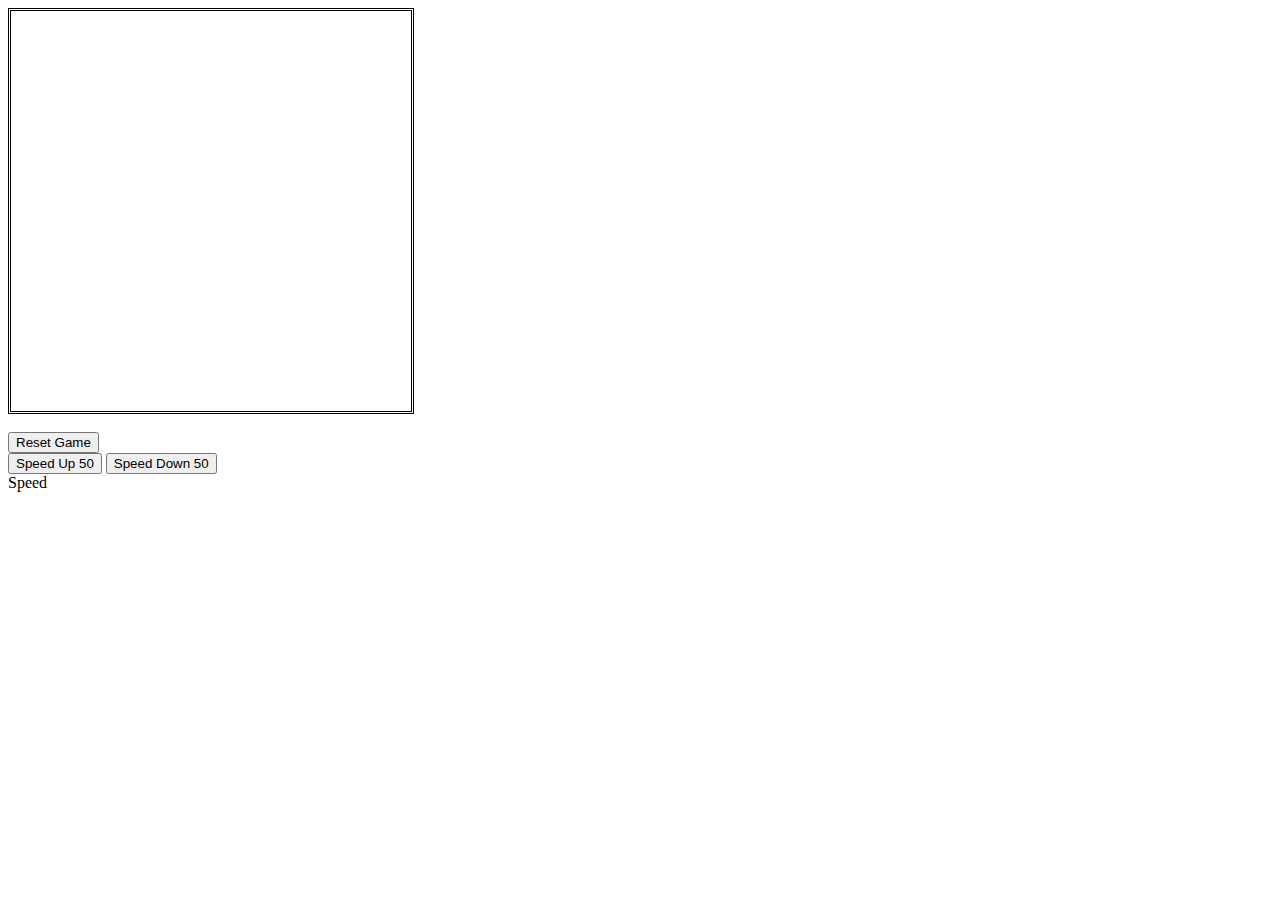
==== SnakeProj1/snake-home.html @ 69430228 "Housekeeping" ====
<!DOCTYPE html>
<html>
<head>
    <title>Snake Game</title>

    <script src="external/jquery-1.10.2.js"></script>
    <script src="external/jquery.tmpl.js"></script>

    <script src="js/global/global.js"></script>
    <script src="js/utils/html-templates.js"></script>
    <script src="js/utils/object-evaluator.js"></script>
    <script src="js/class-manager/class-manager.js"></script>
    <script src="js/input-manager/input-manager.js"></script>
    <script src="js/food/food.js"></script>
    <script src="js/snake/snake.js"></script>
    <script src="js/board-manager/board-manager.js"></script>
    <script src="js/game-logic/game-logic.js"></script>
    <script src="js/debugging/debugging.js"></script>


    <link rel="stylesheet" type="text/css" href="css/board-style.css">
    <link rel="stylesheet" type="text/css" href="css/default.css">
    <link rel="stylesheet" type="text/css" href="js/board-manager/board-manager.css">

    <script>
        $(function () {
            GameLogic.initialize();
            GameLogic.run();
        });
    </script>


</head>
<body>
<div id="gameBoard">
</div>
<br>
<button id="resetButton" type="reset">Reset Game</button>
<br>
<button id="speedUp" type="button">Speed Up 50</button>
<button id="speedDown" type="button">Speed Down 50</button>
<br>
<span id="speedStatus">Speed</span>

</body>
</html>
---- SnakeProj1/css/board-style.css ----
#gameBoard{
    border: 3px double black;
    height: 400px;
    width: 400px;
    position: relative;
}
---- SnakeProj1/css/default.css ----
.vertically-centered{
    display: inline-block;
    vertical-align: top;
    height: 10px;
    width: 10px;

}
---- SnakeProj1/js/board-manager/board-manager.css ----
.row-class{
    position: relative;
    height: 10px;
}

.default-class{
    background-color: white;
    position: relative;
}

.food-class{
    background-color: red;
    border-radius: 5px;
}

.snake-class{
    background-color: green;
    border-radius: 3px;
}

.hole-class{
    background-color: black;
    border-radius: 5px;
}

#gameBoard .nodeClass{

}

#gameBoard .snakeClass{

}

#gameBoard .node-class.food-class{
    background-color: red;
}

#gameBoard .nodeClass.snake-class{
    background-color: green;
}
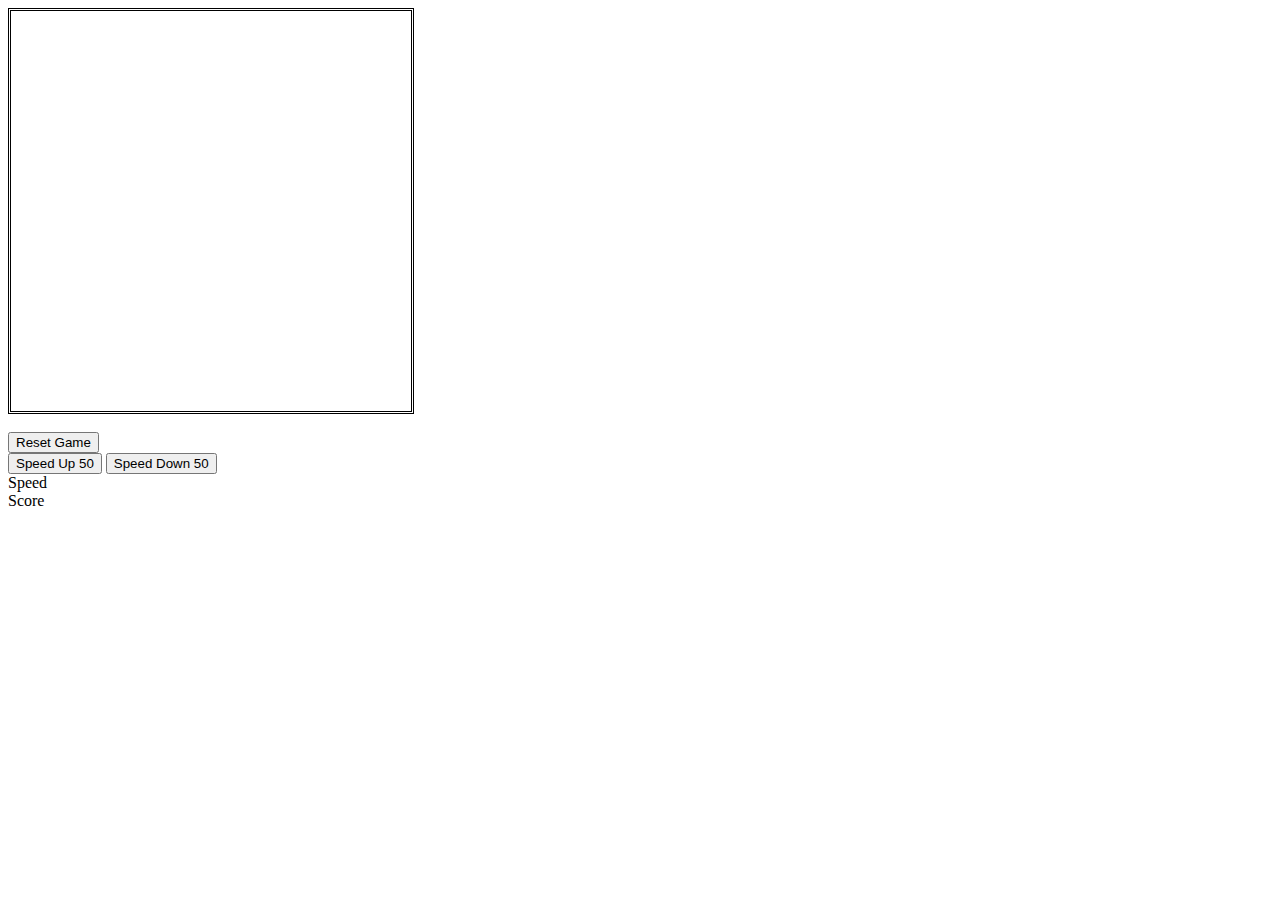
==== commit 4e0675f6: "Added Holes Logic" ====
--- a/SnakeProj1/snake-home.html
+++ b/SnakeProj1/snake-home.html
@@ -11,6 +11,7 @@
     <script src="js/utils/object-evaluator.js"></script>
     <script src="js/class-manager/class-manager.js"></script>
     <script src="js/input-manager/input-manager.js"></script>
+    <script src="js/holes-logic/holes-logic.js"></script>
     <script src="js/food/food.js"></script>
     <script src="js/snake/snake.js"></script>
     <script src="js/board-manager/board-manager.js"></script>
@@ -41,6 +42,8 @@
 <button id="speedDown" type="button">Speed Down 50</button>
 <br>
 <span id="speedStatus">Speed</span>
+<br>
+<span id ="score">Score</span>
 
 </body>
 </html>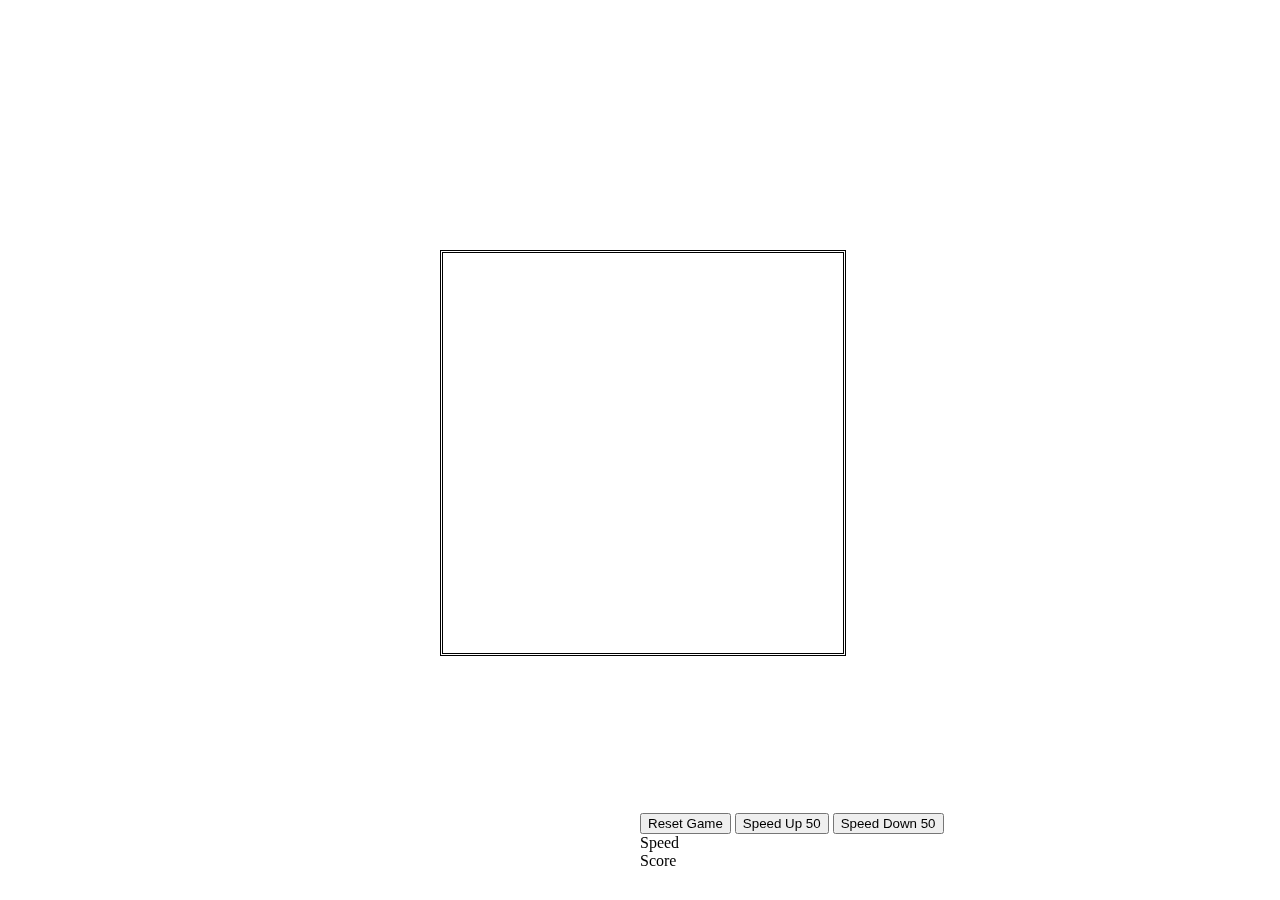
==== commit e43647a7: "Lunch Break" ====
--- a/SnakeProj1/snake-home.html
+++ b/SnakeProj1/snake-home.html
@@ -17,6 +17,7 @@
     <script src="js/board-manager/board-manager.js"></script>
     <script src="js/game-logic/game-logic.js"></script>
     <script src="js/debugging/debugging.js"></script>
+    <script src="js/display-manager/display-manager.js"></script>
 
 
     <link rel="stylesheet" type="text/css" href="css/board-style.css">
@@ -33,17 +34,20 @@
 
 </head>
 <body>
-<div id="gameBoard">
+<div id="game-board">
 </div>
-<br>
-<button id="resetButton" type="reset">Reset Game</button>
-<br>
-<button id="speedUp" type="button">Speed Up 50</button>
-<button id="speedDown" type="button">Speed Down 50</button>
-<br>
-<span id="speedStatus">Speed</span>
-<br>
-<span id ="score">Score</span>
+<div id="control-board">
+    <button id="resetButton" type="reset">Reset Game</button>
+    <button id="speedUp" type="button">Speed Up 50</button>
+    <button id="speedDown" type="button">Speed Down 50</button>
+    <br>
+    <span id="speedStatus">Speed</span>
+    <br>
+    <span id ="score">Score</span>
+    <br>
+    <span id="hi-score"></span>
+</div>
+
 
 </body>
 </html>--- a/SnakeProj1/css/board-style.css
+++ b/SnakeProj1/css/board-style.css
@@ -1,8 +1,18 @@
-#gameBoard{
+#game-board {
     border: 3px double black;
     height: 400px;
     width: 400px;
-    position: relative;
+    top: 50%;
+    left: 50%;
+    margin-top: -200px;
+    margin-left: -200px;
+    position: fixed;
 }
 
+#control-board{
+    position: fixed;
+    margin-bottom: 10px;
+    bottom: 20px;
+    left: 50%;
+}
 
--- a/SnakeProj1/js/board-manager/board-manager.css
+++ b/SnakeProj1/js/board-manager/board-manager.css
@@ -23,19 +23,19 @@
     border-radius: 5px;
 }
 
-#gameBoard .nodeClass{
+#game-board .nodeClass{
 
 }
 
-#gameBoard .snakeClass{
+#game-board .snakeClass{
 
 }
 
-#gameBoard .node-class.food-class{
+#game-board .node-class.food-class{
     background-color: red;
 }
 
-#gameBoard .nodeClass.snake-class{
+#game-board .nodeClass.snake-class{
     background-color: green;
 }
 
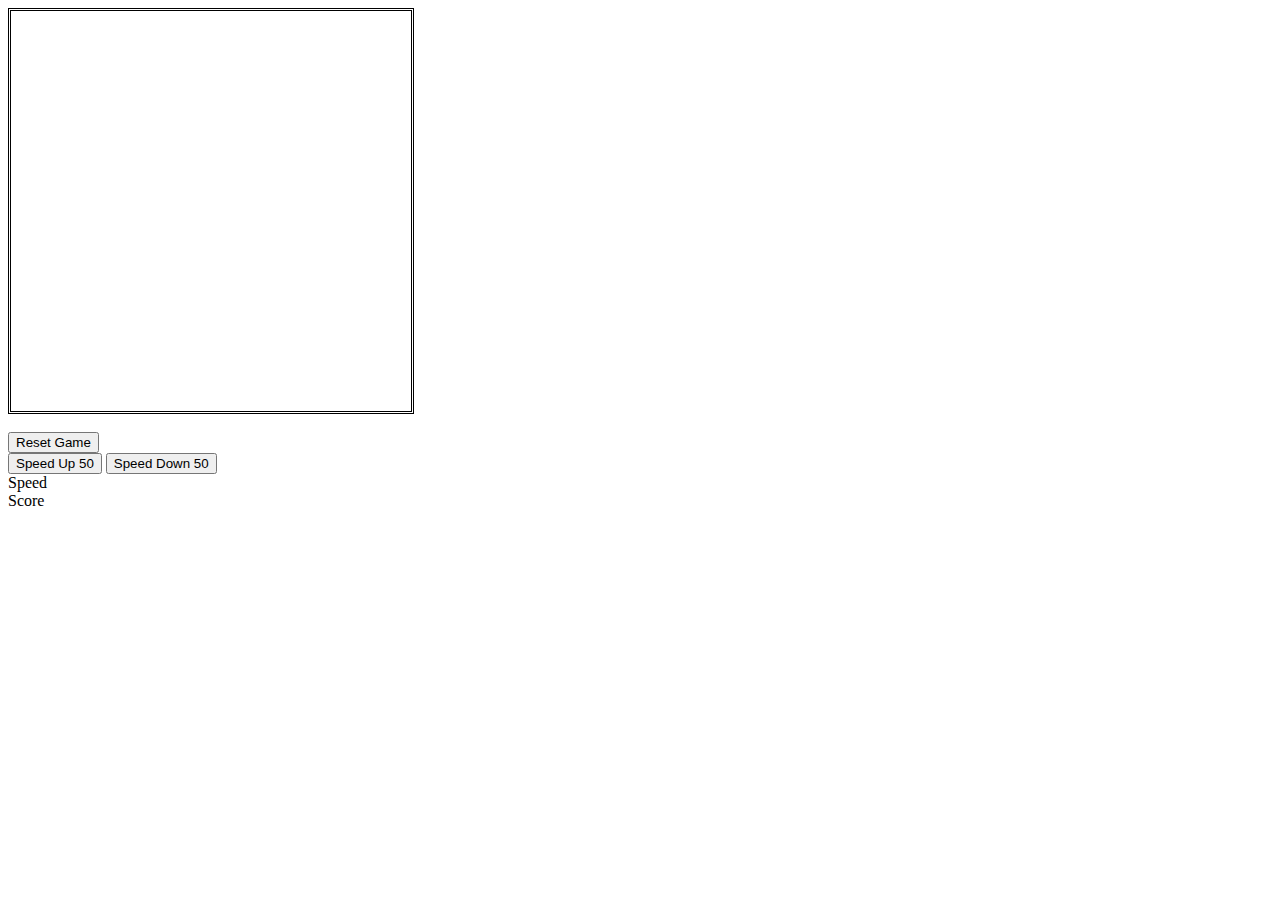
==== commit ef6db8d3: "Merge pull request #4 from Shane-IL/master" ====
--- a/SnakeProj1/snake-home.html
+++ b/SnakeProj1/snake-home.html
@@ -17,7 +17,6 @@
     <script src="js/board-manager/board-manager.js"></script>
     <script src="js/game-logic/game-logic.js"></script>
     <script src="js/debugging/debugging.js"></script>
-    <script src="js/display-manager/display-manager.js"></script>
 
 
     <link rel="stylesheet" type="text/css" href="css/board-style.css">
@@ -34,20 +33,17 @@
 
 </head>
 <body>
-<div id="game-board">
+<div id="gameBoard">
 </div>
-<div id="control-board">
-    <button id="resetButton" type="reset">Reset Game</button>
-    <button id="speedUp" type="button">Speed Up 50</button>
-    <button id="speedDown" type="button">Speed Down 50</button>
-    <br>
-    <span id="speedStatus">Speed</span>
-    <br>
-    <span id ="score">Score</span>
-    <br>
-    <span id="hi-score"></span>
-</div>
-
+<br>
+<button id="resetButton" type="reset">Reset Game</button>
+<br>
+<button id="speedUp" type="button">Speed Up 50</button>
+<button id="speedDown" type="button">Speed Down 50</button>
+<br>
+<span id="speedStatus">Speed</span>
+<br>
+<span id ="score">Score</span>
 
 </body>
 </html>--- a/SnakeProj1/css/board-style.css
+++ b/SnakeProj1/css/board-style.css
@@ -1,18 +1,8 @@
-#game-board {
+#gameBoard{
     border: 3px double black;
     height: 400px;
     width: 400px;
-    top: 50%;
-    left: 50%;
-    margin-top: -200px;
-    margin-left: -200px;
-    position: fixed;
+    position: relative;
 }
 
-#control-board{
-    position: fixed;
-    margin-bottom: 10px;
-    bottom: 20px;
-    left: 50%;
-}
 
--- a/SnakeProj1/js/board-manager/board-manager.css
+++ b/SnakeProj1/js/board-manager/board-manager.css
@@ -23,19 +23,19 @@
     border-radius: 5px;
 }
 
-#game-board .nodeClass{
+#gameBoard .nodeClass{
 
 }
 
-#game-board .snakeClass{
+#gameBoard .snakeClass{
 
 }
 
-#game-board .node-class.food-class{
+#gameBoard .node-class.food-class{
     background-color: red;
 }
 
-#game-board .nodeClass.snake-class{
+#gameBoard .nodeClass.snake-class{
     background-color: green;
 }
 
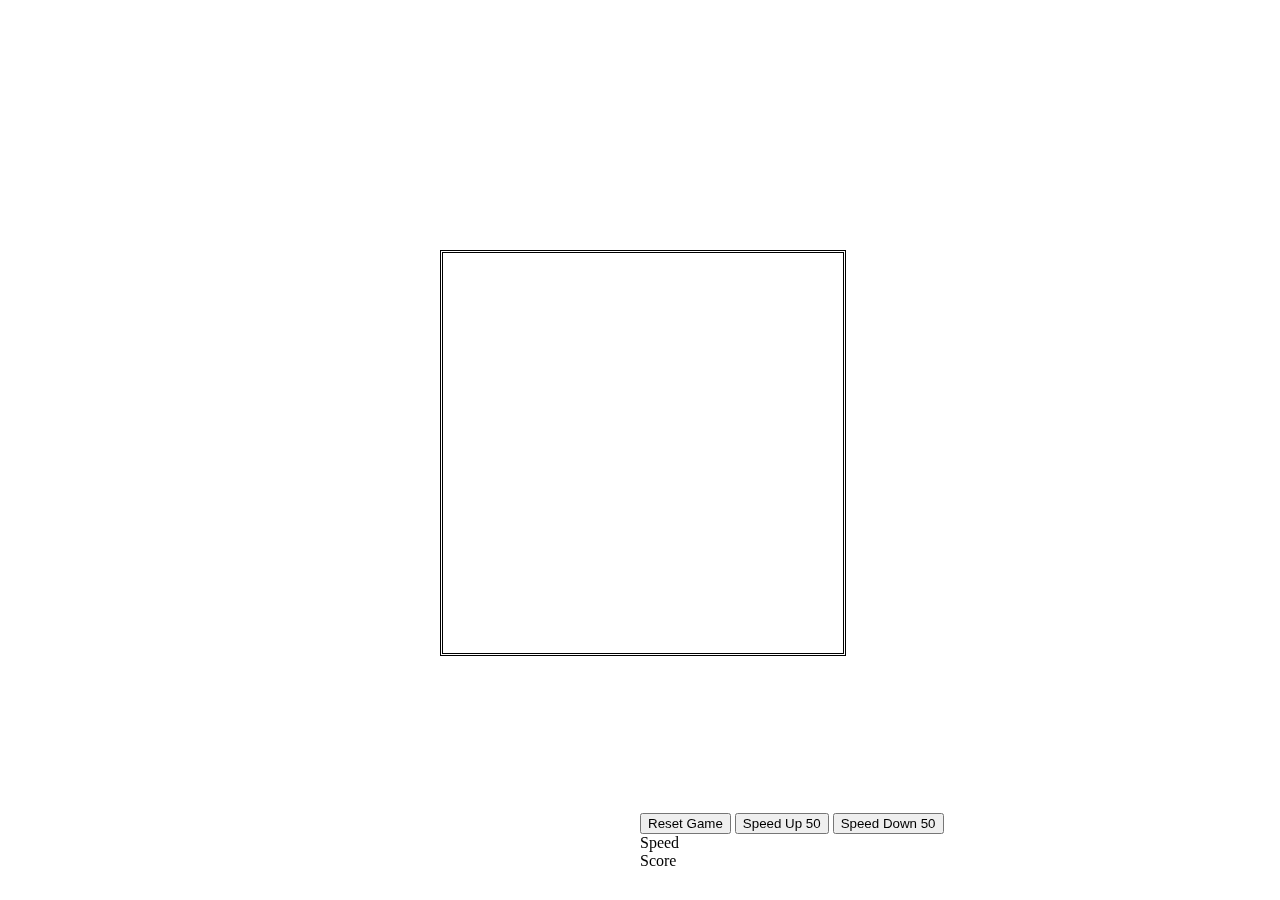
==== commit 1bd86066: "Fixed Merge Mess-up" ====
--- a/SnakeProj1/snake-home.html
+++ b/SnakeProj1/snake-home.html
@@ -17,6 +17,7 @@
     <script src="js/board-manager/board-manager.js"></script>
     <script src="js/game-logic/game-logic.js"></script>
     <script src="js/debugging/debugging.js"></script>
+    <script src="js/display-manager/display-manager.js"></script>
 
 
     <link rel="stylesheet" type="text/css" href="css/board-style.css">
@@ -33,17 +34,22 @@
 
 </head>
 <body>
-<div id="gameBoard">
+<div id="game-board">
 </div>
 <br>
-<button id="resetButton" type="reset">Reset Game</button>
-<br>
-<button id="speedUp" type="button">Speed Up 50</button>
-<button id="speedDown" type="button">Speed Down 50</button>
-<br>
-<span id="speedStatus">Speed</span>
-<br>
-<span id ="score">Score</span>
+
+<div id="control-board">
+    <button id="resetButton" type="reset">Reset Game</button>
+    <button id="speedUp" type="button">Speed Up 50</button>
+    <button id="speedDown" type="button">Speed Down 50</button>
+    <br>
+    <span id="speedStatus">Speed</span>
+    <br>
+    <span id="score">Score</span>
+    <br>
+    <span id="hi-score"></span>
+</div>
+
 
 </body>
 </html>--- a/SnakeProj1/css/board-style.css
+++ b/SnakeProj1/css/board-style.css
@@ -1,8 +1,19 @@
-#gameBoard{
+#game-board{
     border: 3px double black;
     height: 400px;
     width: 400px;
-    position: relative;
+    top: 50%;
+    left: 50%;
+    margin-top: -200px;
+    margin-left: -200px;
+    position: fixed;
+
 }
 
+#control-board{
+    position: fixed;
+    margin-bottom: 10px;
+    bottom: 20px;
+    left: 50%;
+}
 
--- a/SnakeProj1/js/board-manager/board-manager.css
+++ b/SnakeProj1/js/board-manager/board-manager.css
@@ -23,19 +23,19 @@
     border-radius: 5px;
 }
 
-#gameBoard .nodeClass{
+#game-board .nodeClass{
 
 }
 
-#gameBoard .snakeClass{
+#game-board .snakeClass{
 
 }
 
-#gameBoard .node-class.food-class{
+#game-board .node-class.food-class{
     background-color: red;
 }
 
-#gameBoard .nodeClass.snake-class{
+#game-board .nodeClass.snake-class{
     background-color: green;
 }
 
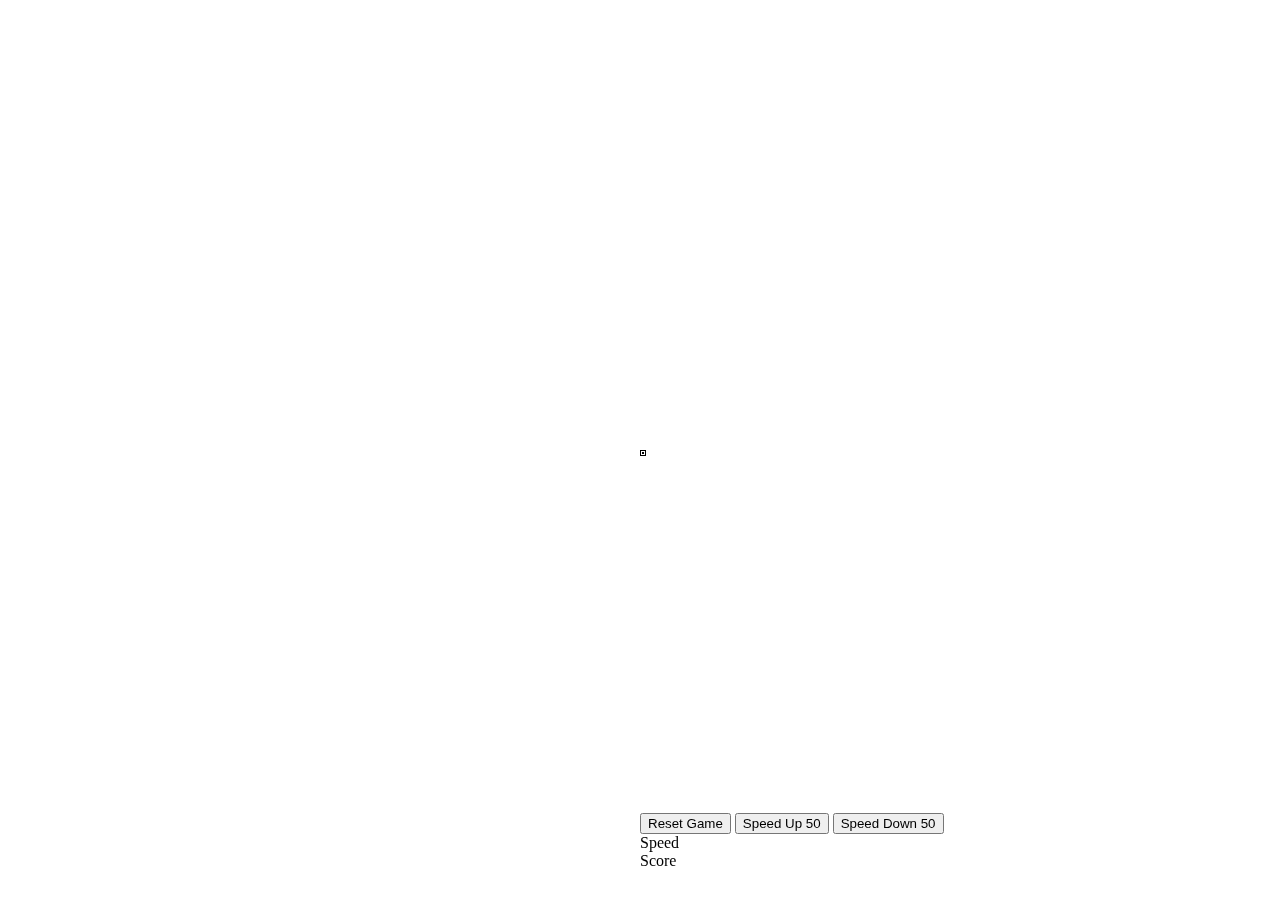
==== commit 400430cb: "Added Size-manager util and implemented function that sets board size from constants." ====
--- a/SnakeProj1/snake-home.html
+++ b/SnakeProj1/snake-home.html
@@ -7,6 +7,7 @@
     <script src="external/jquery.tmpl.js"></script>
 
     <script src="js/global/global.js"></script>
+    <script src="js/utils/size-manager.js"></script>
     <script src="js/utils/html-templates.js"></script>
     <script src="js/utils/object-evaluator.js"></script>
     <script src="js/class-manager/class-manager.js"></script>
@@ -18,6 +19,7 @@
     <script src="js/game-logic/game-logic.js"></script>
     <script src="js/debugging/debugging.js"></script>
     <script src="js/display-manager/display-manager.js"></script>
+
 
 
     <link rel="stylesheet" type="text/css" href="css/board-style.css">
--- a/SnakeProj1/css/board-style.css
+++ b/SnakeProj1/css/board-style.css
@@ -1,11 +1,11 @@
 #game-board{
     border: 3px double black;
-    height: 400px;
+  /*  height: 400px;
     width: 400px;
+    margin-top: -200px;
+    margin-left: -200px; */
     top: 50%;
     left: 50%;
-    margin-top: -200px;
-    margin-left: -200px;
     position: fixed;
 
 }
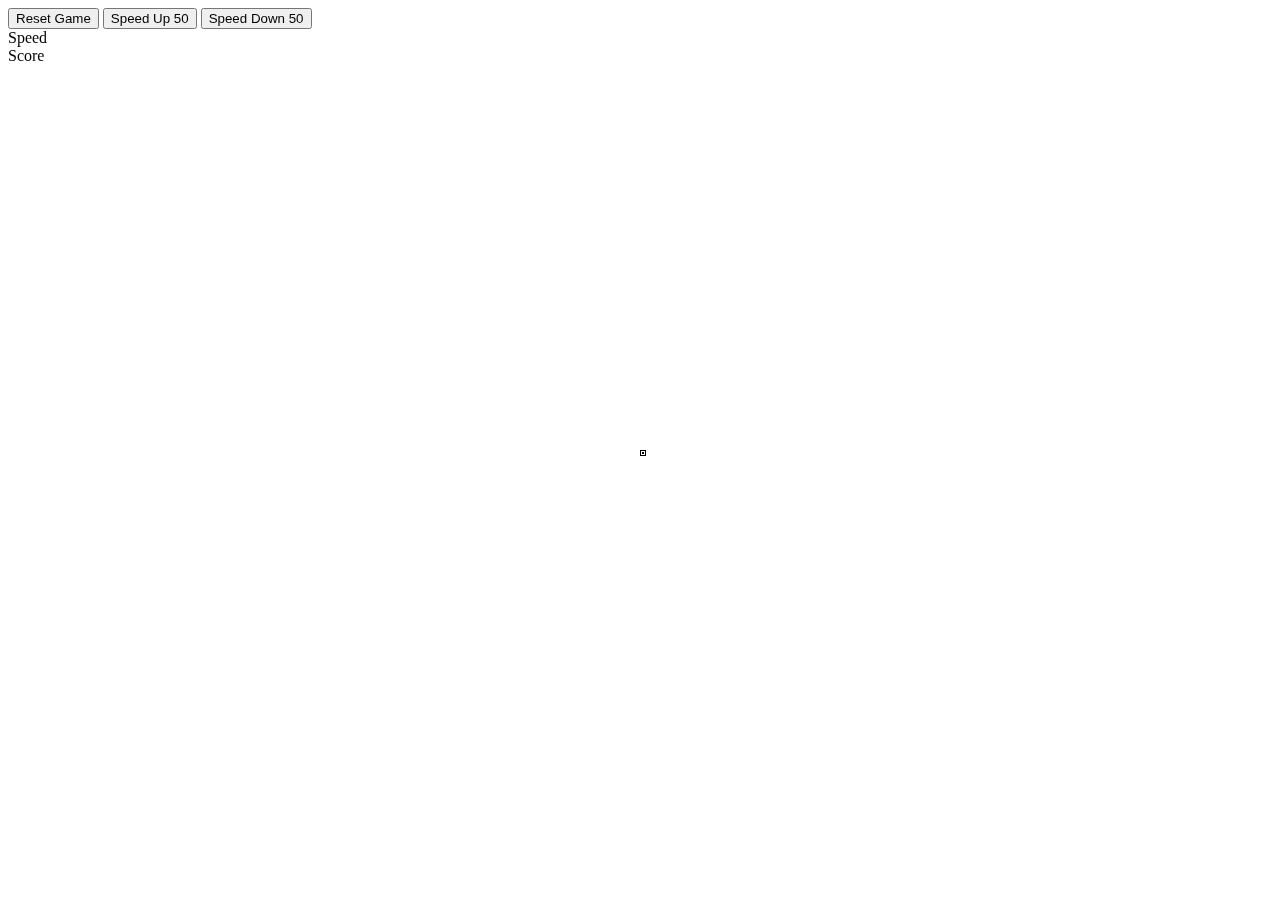
==== commit 0e3fce2a: "Rearranged Control panel." ====
--- a/SnakeProj1/snake-home.html
+++ b/SnakeProj1/snake-home.html
@@ -36,10 +36,6 @@
 
 </head>
 <body>
-<div id="game-board">
-</div>
-<br>
-
 <div id="control-board">
     <button id="resetButton" type="reset">Reset Game</button>
     <button id="speedUp" type="button">Speed Up 50</button>
@@ -51,6 +47,12 @@
     <br>
     <span id="hi-score"></span>
 </div>
+<br>
+<div id="game-board">
+</div>
+
+
+
 
 
 </body>
--- a/SnakeProj1/css/board-style.css
+++ b/SnakeProj1/css/board-style.css
@@ -1,9 +1,5 @@
 #game-board{
     border: 3px double black;
-  /*  height: 400px;
-    width: 400px;
-    margin-top: -200px;
-    margin-left: -200px; */
     top: 50%;
     left: 50%;
     position: fixed;
@@ -12,8 +8,5 @@
 
 #control-board{
     position: fixed;
-    margin-bottom: 10px;
-    bottom: 20px;
-    left: 50%;
 }
 
--- a/SnakeProj1/css/default.css
+++ b/SnakeProj1/css/default.css
@@ -1,7 +1,7 @@
 .vertically-centered{
     display: inline-block;
     vertical-align: top;
-    height: 10px;
+  /*  height: 10px;
     width: 10px;
-
+*/
 }
--- a/SnakeProj1/js/board-manager/board-manager.css
+++ b/SnakeProj1/js/board-manager/board-manager.css
@@ -1,6 +1,5 @@
 .row-class{
     position: relative;
-    height: 10px;
 }
 
 .default-class{
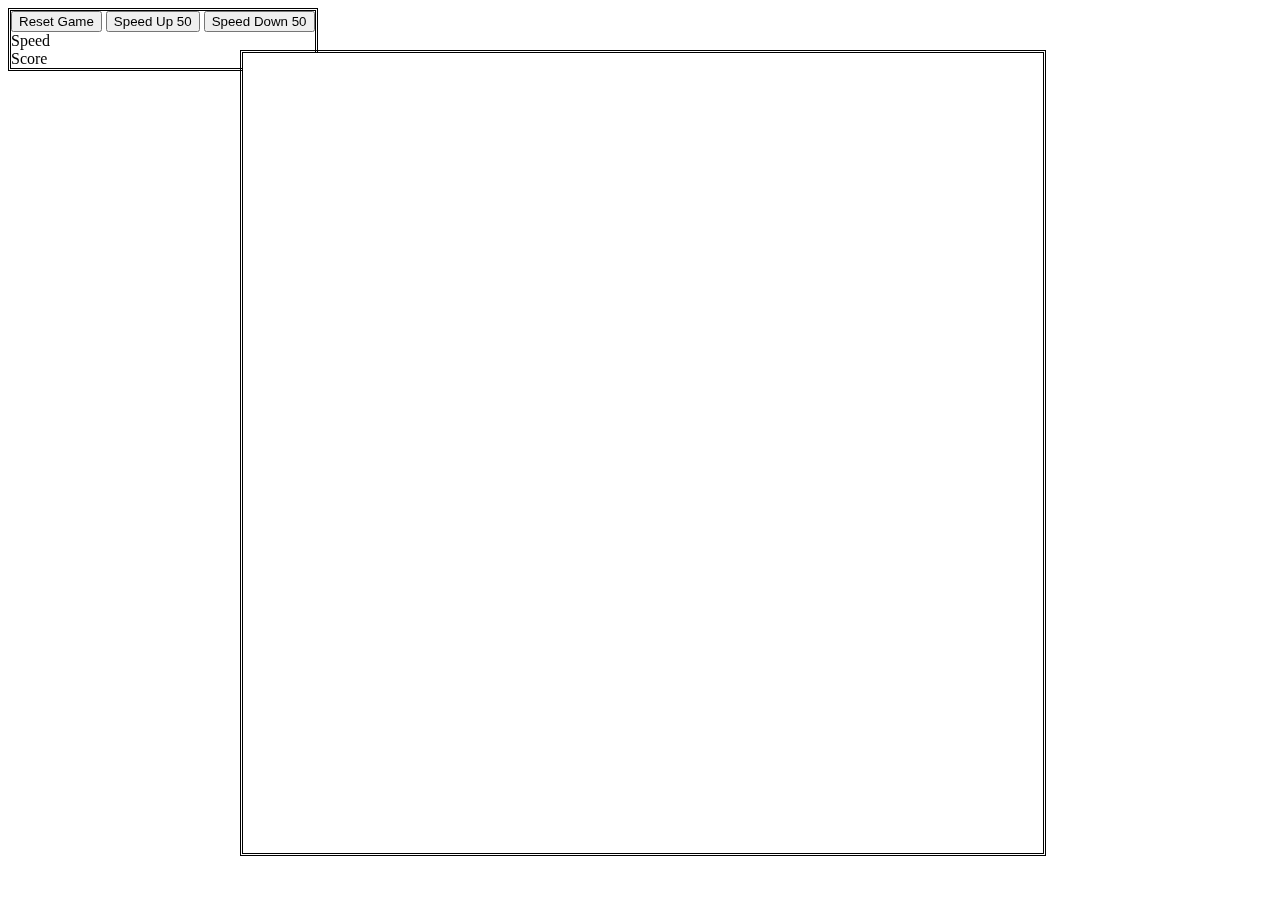
==== commit 3fb66d3c: "Added stuff" ====
--- a/SnakeProj1/snake-home.html
+++ b/SnakeProj1/snake-home.html
@@ -12,7 +12,7 @@
     <script src="js/utils/object-evaluator.js"></script>
     <script src="js/class-manager/class-manager.js"></script>
     <script src="js/input-manager/input-manager.js"></script>
-    <script src="js/holes-logic/holes-logic.js"></script>
+    <script src="js/poo-logic/poo.js"></script>
     <script src="js/food/food.js"></script>
     <script src="js/snake/snake.js"></script>
     <script src="js/board-manager/board-manager.js"></script>
--- a/SnakeProj1/css/board-style.css
+++ b/SnakeProj1/css/board-style.css
@@ -8,5 +8,6 @@
 
 #control-board{
     position: fixed;
+    border: 3px double black;
 }
 
--- a/SnakeProj1/js/board-manager/board-manager.css
+++ b/SnakeProj1/js/board-manager/board-manager.css
@@ -8,18 +8,37 @@
 }
 
 .food-class{
-    background-color: red;
-    border-radius: 5px;
+
+    background: url(http://www.clker.com/cliparts/3/m/v/Y/E/V/small-red-apple-th.png);
+    background-size: 100%;
+    z-index: 2;
 }
 
 .snake-class{
     background-color: green;
-    border-radius: 3px;
+    border-radius: 7px;
+}
+
+.digest-class{
+    background-color: #665C1F;
+    border-radius: 7px;
+}
+
+.poo-class{
+    background: url(http://www.clker.com/cliparts/9/T/s/m/i/z/new-turd-md.png);
+    background-size: 100%;
+}
+
+.tail-class {
+    background-color: orangered;
+    border-radius: 7px;
 }
 
 .hole-class{
-    background-color: black;
-    border-radius: 5px;
+    background: url(http://clipartlog.com/wp-content/uploads/2008/10/spider-small.png);
+    background-size: 100%;
+    border-radius: 10px;
+    z-index: 2;
 }
 
 #game-board .nodeClass{
